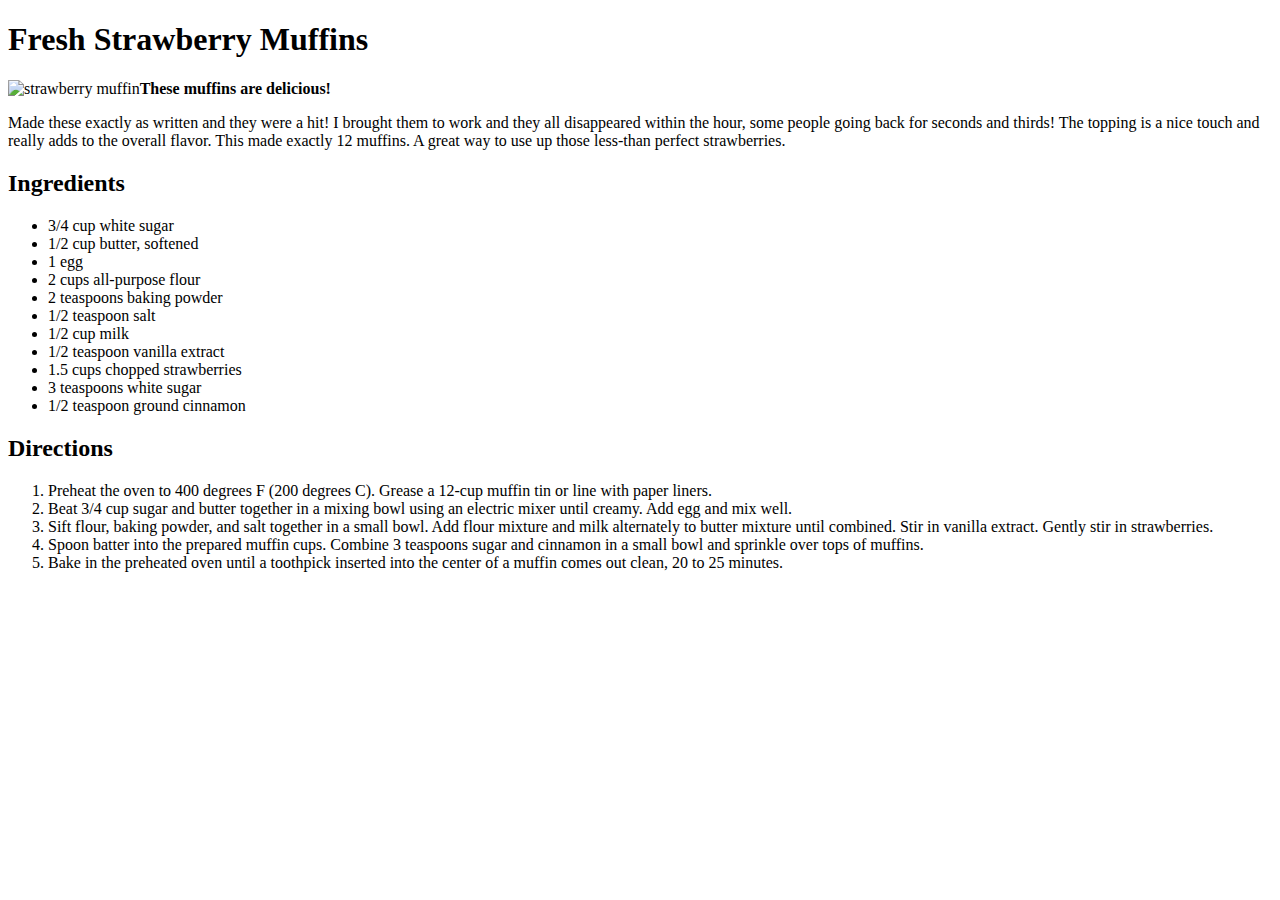
==== recipes/freshStrawberryMuffins.html @ 36ae544e "strawberry muffin commit" ====
<!DOCTYPE html>
<html lang="en">
<head>
    <meta charset="UTF-8">
    <meta name="viewport" content="width=device-width, initial-scale=1.0">
    <title>freshStrawberryMuffins</title>
</head>
<body>
    <h1>Fresh Strawberry Muffins</h1>
    <img src="https://www.wandercooks.com/wp-content/uploads/2020/05/strawberry-muffin-recipe-ft.jpg" alt="strawberry muffin"
    <p><strong>These muffins are delicious!</strong></p>
    <p>Made these exactly as written and they were a hit! I brought them to work and they all disappeared within the hour, some people going back for seconds and thirds! The topping is a nice touch and really adds to the overall flavor. This made exactly 12 muffins. A great way to use up those less-than perfect strawberries.</p>
    <h2>Ingredients</h2>
    <ul>
        <li>3/4 cup white sugar</li>
        <li>1/2 cup butter, softened</li>
        <li>1 egg</li>
        <li>2 cups all-purpose flour</li>
        <li>2 teaspoons baking powder</li>
        <li>1/2 teaspoon salt</li>
        <li>1/2 cup milk</li>
        <li>1/2 teaspoon vanilla extract</li>
        <li>1.5 cups chopped strawberries</li>
        <li>3 teaspoons white sugar</li>
        <li>1/2 teaspoon ground cinnamon</li>
    </ul>
    <h2>Directions</h2>
    <ol>
        <li>Preheat the oven to 400 degrees F (200 degrees C). Grease a 12-cup muffin tin or line with paper liners.</li>
        <li>Beat 3/4 cup sugar and butter together in a mixing bowl using an electric mixer until creamy. Add egg and mix well.</li>
        <li>Sift flour, baking powder, and salt together in a small bowl. Add flour mixture and milk alternately to butter mixture until combined. Stir in vanilla extract. Gently stir in strawberries.</li>
        <li>Spoon batter into the prepared muffin cups. Combine 3 teaspoons sugar and cinnamon in a small bowl and sprinkle over tops of muffins.</li>
        <li>Bake in the preheated oven until a toothpick inserted into the center of a muffin comes out clean, 20 to 25 minutes.</li>
        
    </ol>
</body>
</html>
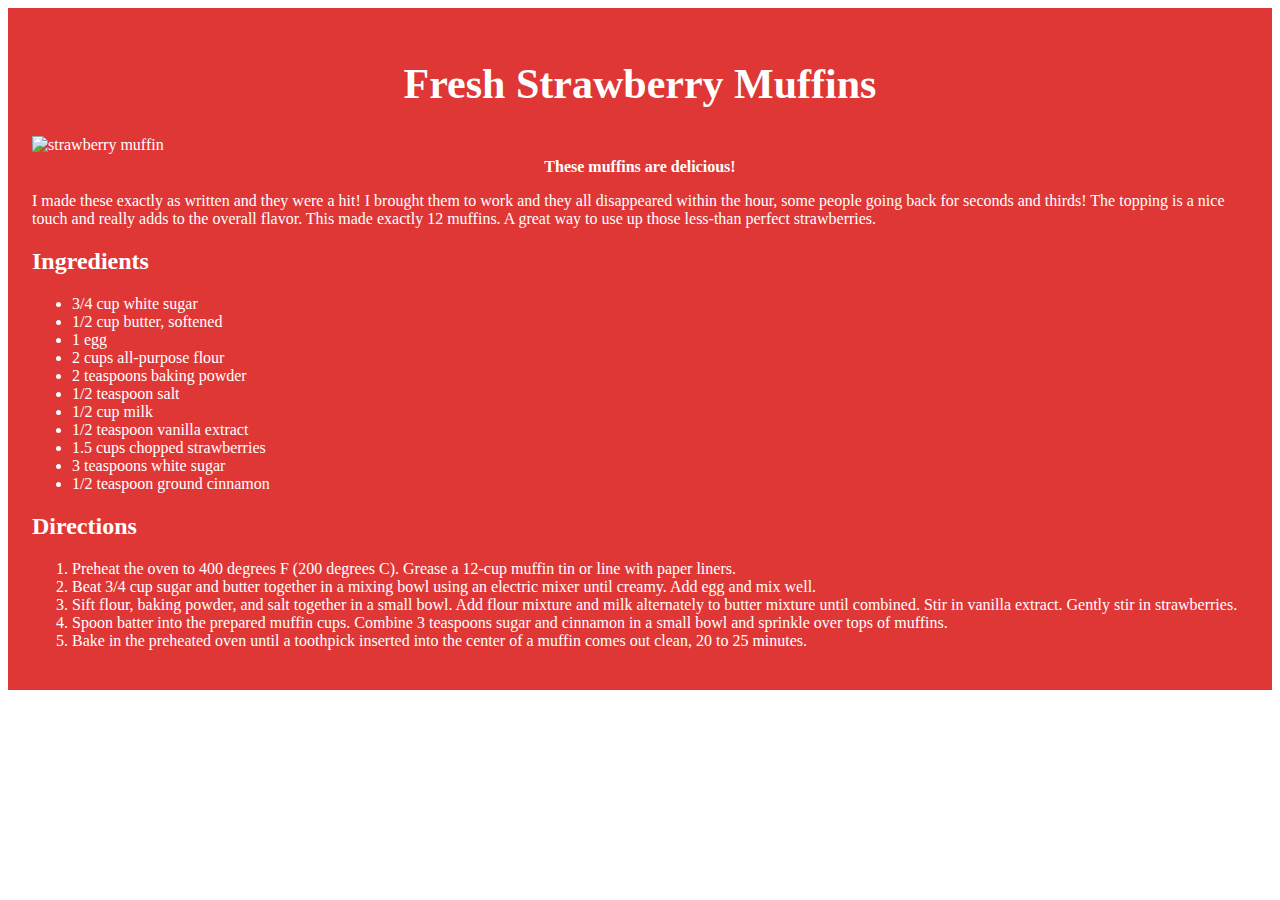
==== commit 05ad8c32: "Add first round of styling - Add styling to home page - Add styling to strawberry muffin recipe page" ====
--- a/recipes/freshStrawberryMuffins.html
+++ b/recipes/freshStrawberryMuffins.html
@@ -4,12 +4,14 @@
     <meta charset="UTF-8">
     <meta name="viewport" content="width=device-width, initial-scale=1.0">
     <title>freshStrawberryMuffins</title>
+    <link href="strawberry.css" rel="stylesheet">
 </head>
 <body>
+<div class="background">
     <h1>Fresh Strawberry Muffins</h1>
-    <img src="https://www.wandercooks.com/wp-content/uploads/2020/05/strawberry-muffin-recipe-ft.jpg" alt="strawberry muffin"
-    <p><strong>These muffins are delicious!</strong></p>
-    <p>Made these exactly as written and they were a hit! I brought them to work and they all disappeared within the hour, some people going back for seconds and thirds! The topping is a nice touch and really adds to the overall flavor. This made exactly 12 muffins. A great way to use up those less-than perfect strawberries.</p>
+    <img class="pic" src="https://www.wandercooks.com/wp-content/uploads/2020/05/strawberry-muffin-recipe-ft.jpg" alt="strawberry muffin">
+    <p style="text-align:center ; font-size: 16px ; margin-top: 4px" ><strong>These muffins are delicious!</strong></p>
+    <p>I made these exactly as written and they were a hit! I brought them to work and they all disappeared within the hour, some people going back for seconds and thirds! The topping is a nice touch and really adds to the overall flavor. This made exactly 12 muffins. A great way to use up those less-than perfect strawberries.</p>
     <h2>Ingredients</h2>
     <ul>
         <li>3/4 cup white sugar</li>
@@ -33,5 +35,6 @@
         <li>Bake in the preheated oven until a toothpick inserted into the center of a muffin comes out clean, 20 to 25 minutes.</li>
         
     </ol>
+  </div>    
 </body>
 </html>--- a/recipes/strawberry.css
+++ b/recipes/strawberry.css
@@ -0,0 +1,19 @@
+.background {
+    background-color:rgba(218, 25, 25, 0.876);
+    color: white;
+    padding: 24px;
+}
+
+h1 {
+    text-align: center;
+    font-size: 42px;
+}
+
+.pic {
+    display: block;
+    margin-left: auto;
+    margin-right: auto;
+    max-height: 350px;
+    width: auto;
+    margin-bottom: 4px;
+}